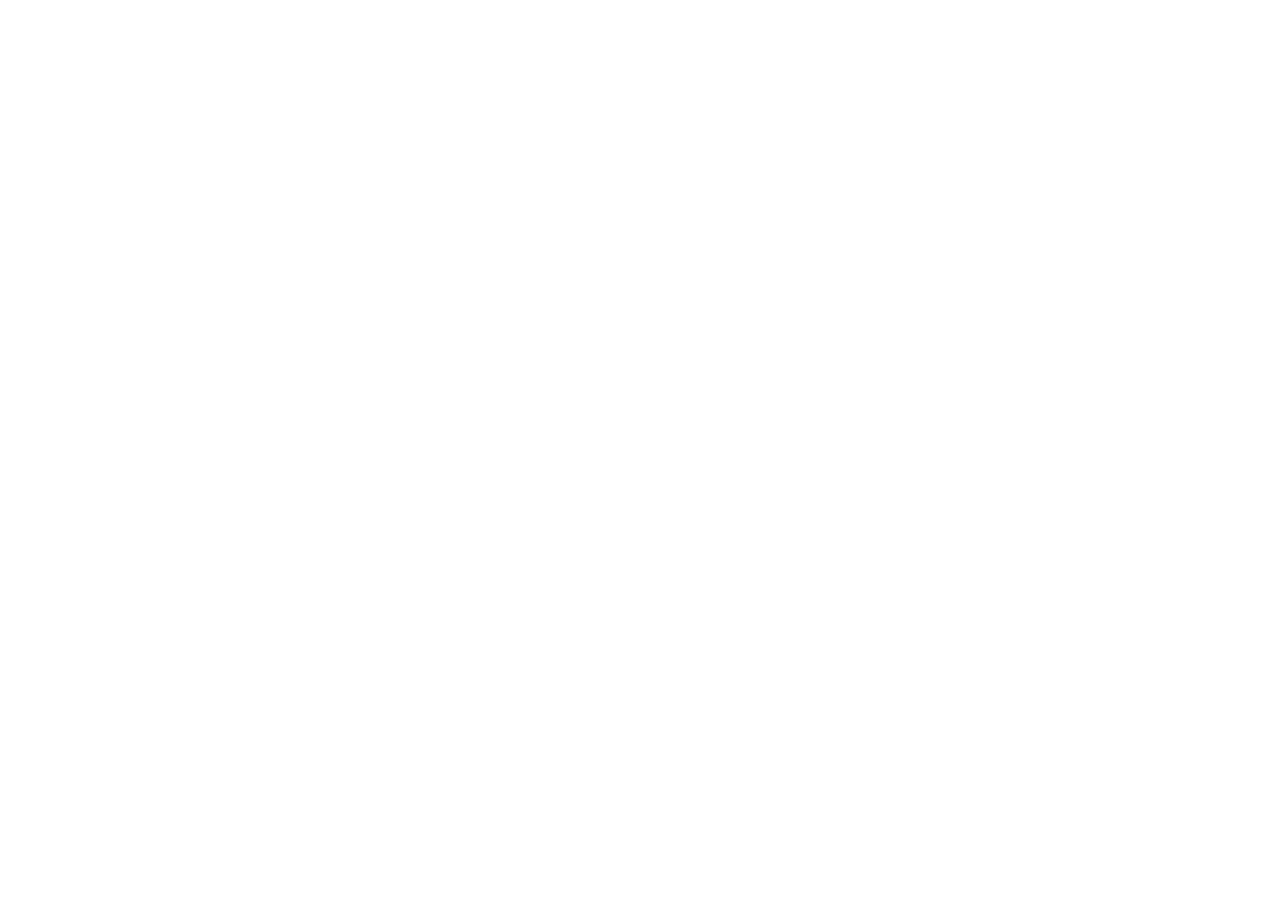
==== PROPIEDADES-DE-UN-ELEMENTO-GRID/index.html @ 2f402973 "4" ====
<!-- Propiedades de los items o elementos que estan dentro de un contenedor de GRID -->

<!DOCTYPE html>
<html lang="en">
<head>
    <meta charset="UTF-8">
    <meta name="viewport" content="width=device-width, initial-scale=1.0">
    <title>Document</title>
    <link rel="stylesheet" href="style.css">
</head>
<body class="container">
   
    <header></header>
    <aside></aside>
    <main></main>
    <footer></footer>

    
</body>
</html>
---- PROPIEDADES-DE-UN-ELEMENTO-GRID/style.css ----
/* Vamos a ahcer algo similar al layout que hicimos con flex (estructuramos nuestra pagina) pero con display grid */

.container {
    display: grid;
    grid-template-columns: repeat(3, 1fr); /* 3 columnas de 1fr cada una*/
    grid-template-rows: repeat(4, 1fr) ; /* 4 filas de 1 fraccion cada una*/
    width: 100%;
    height: 100svg; /* Es el alto de nuestra página */
    margin: 0; /* Para evitar problemas */
}


/* ELEMENTOS HIJOS O GRID ITEMS*/



header {
background-color: orange;

}

aside {
background-color: yellow;

}


main {
background-color: aqua;

}

footer {
background-color: brown;

}
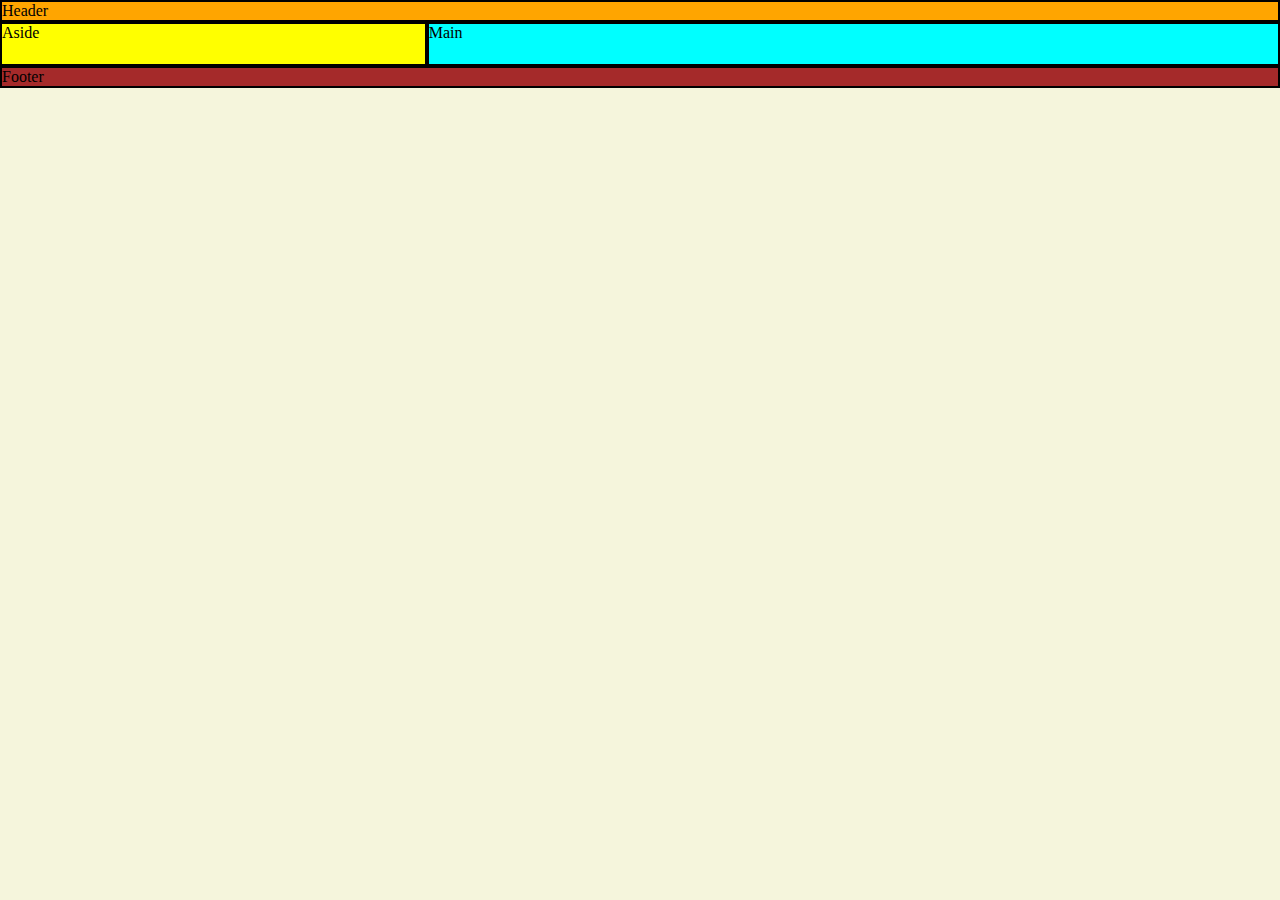
==== commit 5bc36a17: "grid" ====
--- a/PROPIEDADES-DE-UN-ELEMENTO-GRID/index.html
+++ b/PROPIEDADES-DE-UN-ELEMENTO-GRID/index.html
@@ -1,5 +1,3 @@
-<!-- Propiedades de los items o elementos que estan dentro de un contenedor de GRID -->
-
 <!DOCTYPE html>
 <html lang="en">
 <head>
@@ -8,12 +6,13 @@
     <title>Document</title>
     <link rel="stylesheet" href="style.css">
 </head>
+
 <body class="container">
    
-    <header></header>
-    <aside></aside>
-    <main></main>
-    <footer></footer>
+    <header>Header</header>
+    <aside>Aside</aside>
+    <main>Main</main>
+    <footer>Footer</footer>
 
     
 </body>
--- a/PROPIEDADES-DE-UN-ELEMENTO-GRID/style.css
+++ b/PROPIEDADES-DE-UN-ELEMENTO-GRID/style.css
@@ -1,14 +1,22 @@
-/* Vamos a ahcer algo similar al layout que hicimos con flex (estructuramos nuestra pagina) pero con display grid */
+/* Vamos a hacer algo similar al layout que hicimos con flex (estructuramos nuestra pagina) pero con display grid */
 
 .container {
-    display: grid;
+   display:grid;
+ 
     grid-template-columns: repeat(3, 1fr); /* 3 columnas de 1fr cada una*/
     grid-template-rows: repeat(4, 1fr) ; /* 4 filas de 1 fraccion cada una*/
     width: 100%;
     height: 100svg; /* Es el alto de nuestra página */
     margin: 0; /* Para evitar problemas */
+    background-color: beige;
+   
 }
 
+
+.container > * { /* Para maquetar todos los hijos directos de mi container */
+border: 2px solid black;
+
+}
 
 /* ELEMENTOS HIJOS O GRID ITEMS*/
 
@@ -16,21 +24,34 @@
 
 header {
 background-color: orange;
-
+grid-row-start: 1; /* Quiero que mi header empiece en la fila 1 */
+grid-row-end: 2 ; /* Quiero que mi header acabe en la fila 2 */
+grid-column-start: 1; /* Quiero que mi header empiece en la columna 1 */
+grid-column-end: 4; /* Quiero que mi header acabe en la columna 4
+ */
 }
 
 aside {
 background-color: yellow;
-
+grid-row-start: 2;
+grid-row-end: 4;
 }
 
 
 main {
 background-color: aqua;
+grid-row-start:2 ;
+grid-row-end:4 ;
+grid-column-start: 2;
+grid-column-end: 4;
 
 }
 
 footer {
 background-color: brown;
+grid-row-start: 4;
+grid-row-end:5 ;
+grid-column-start:1 ;
+grid-column-end:4 ;
 
 }